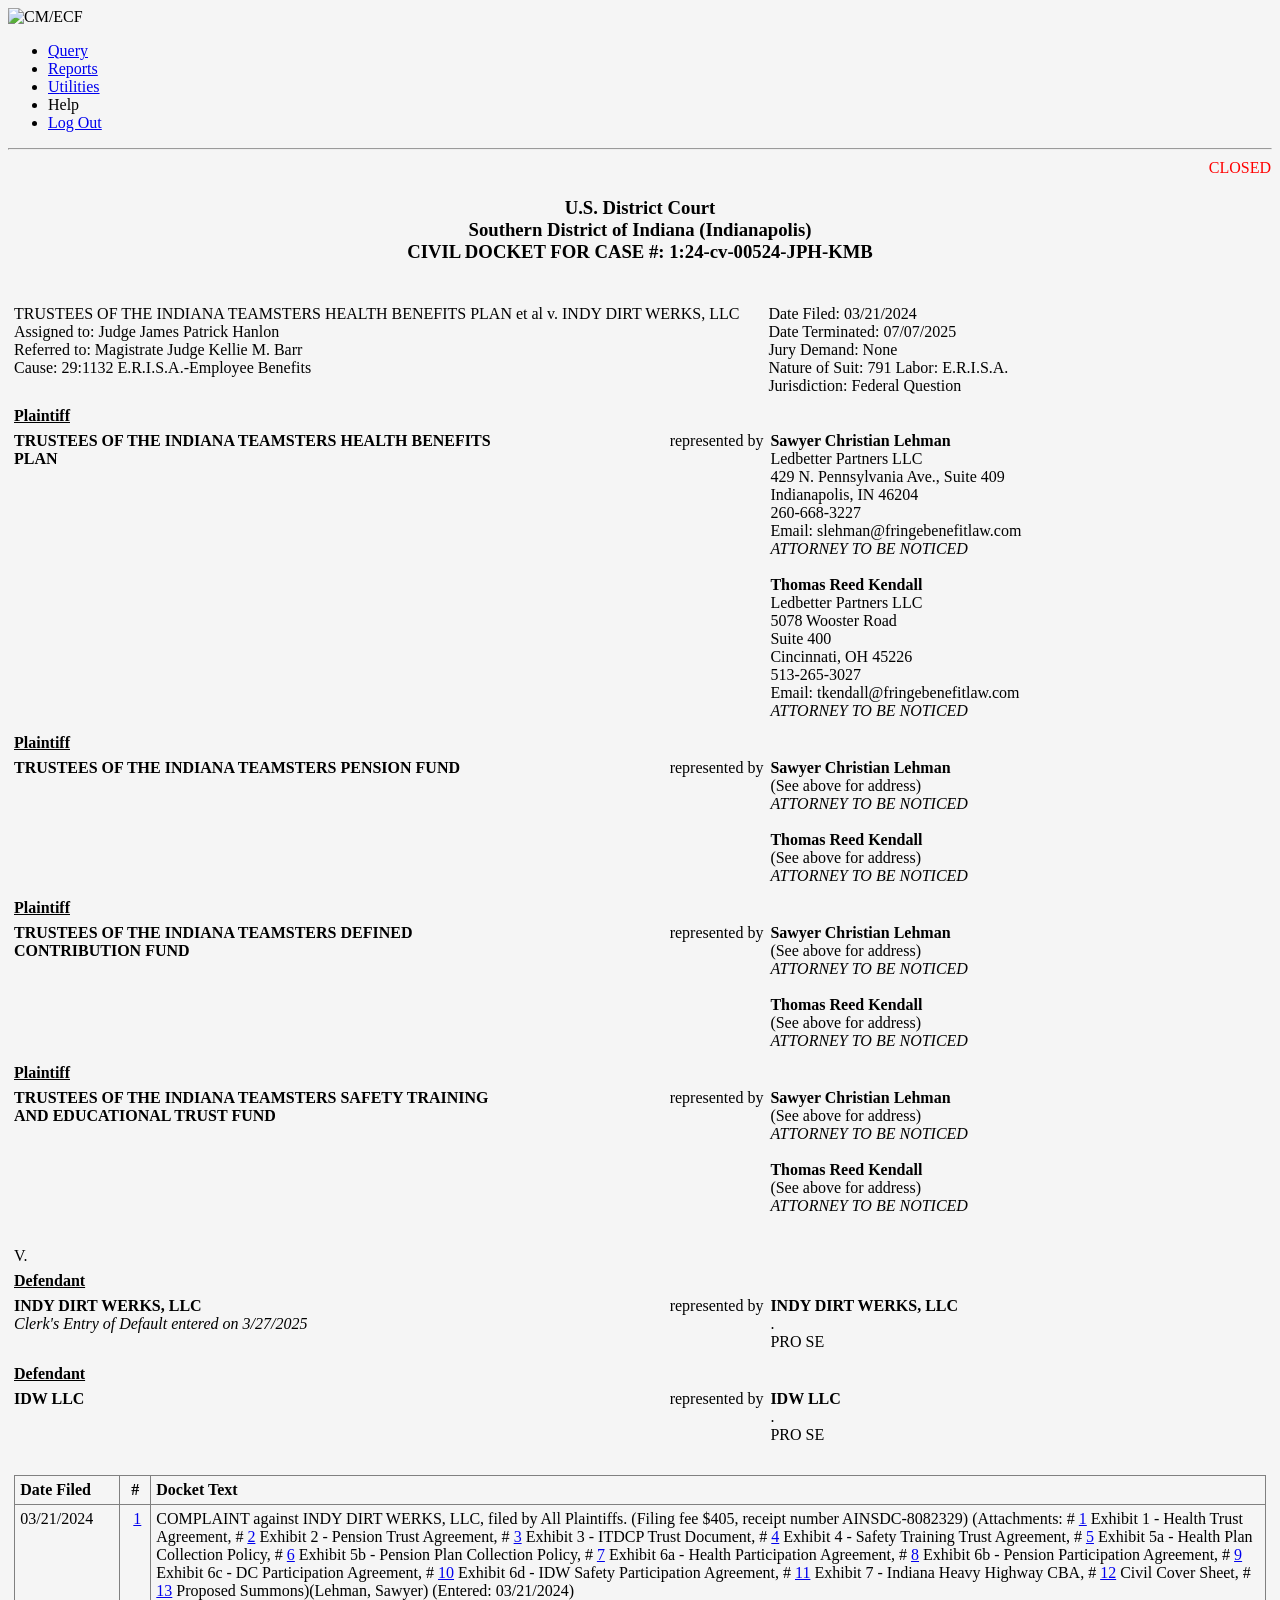
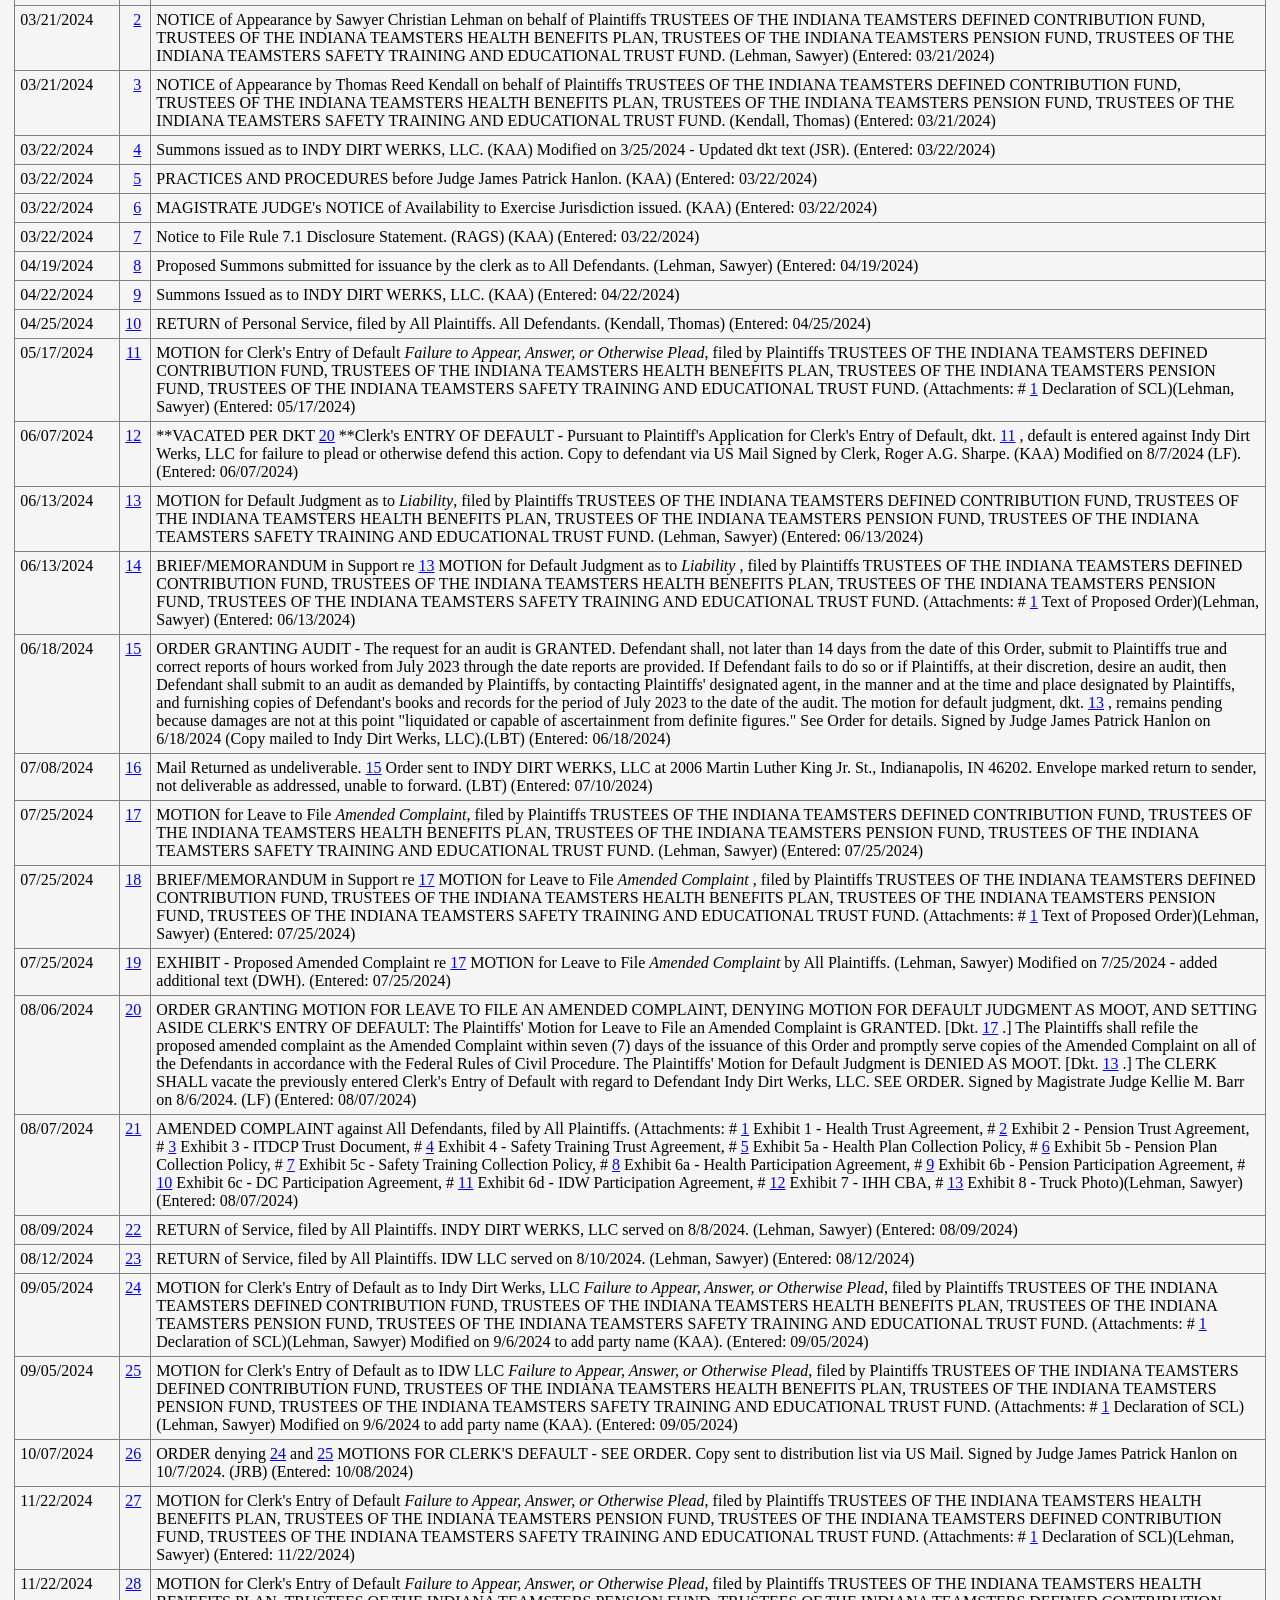
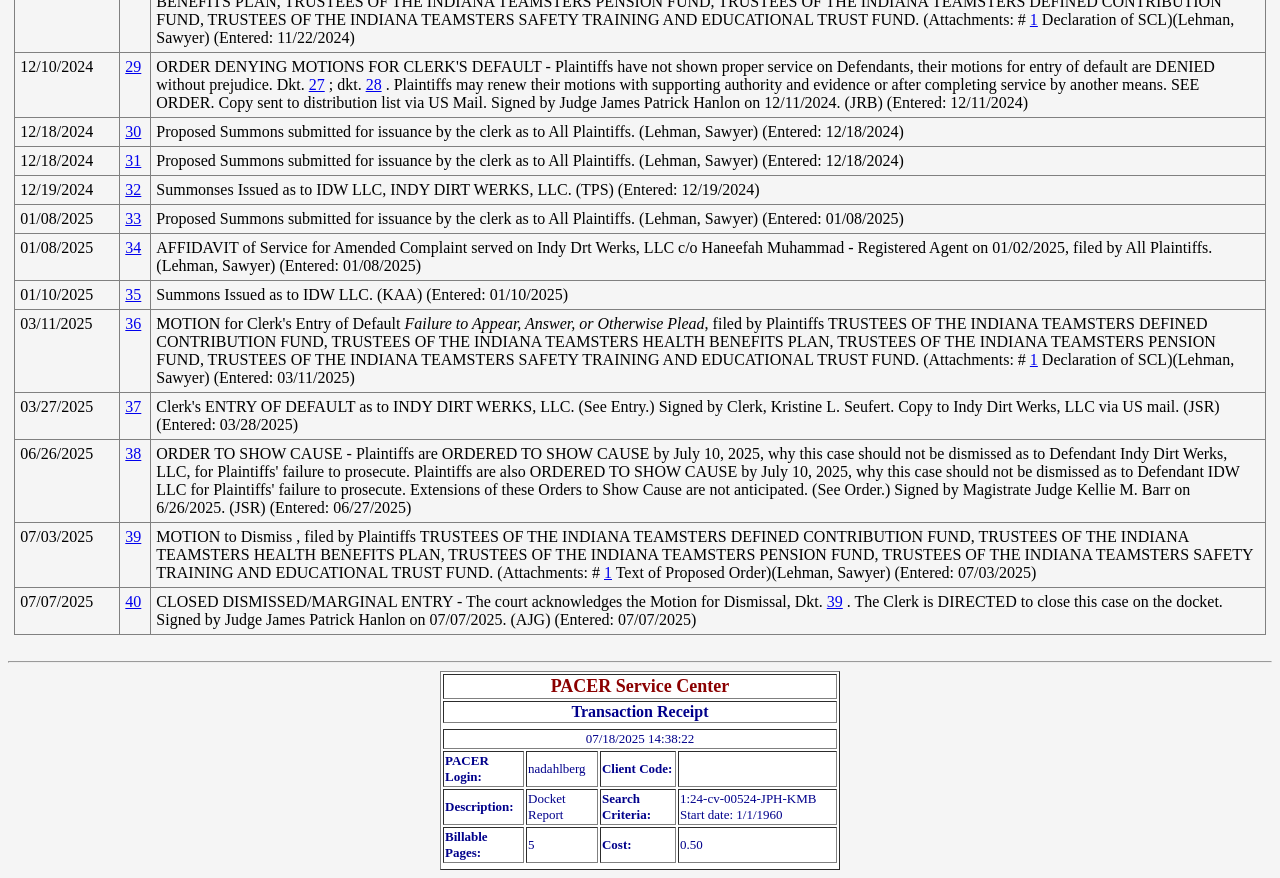
==== tests/fixtures/docketanalyzer/data/dockets/insd__1_24-cv-00524/pacer.0.html @ 1989121d "update pacer tests" ====
<html><head><link rel="shortcut icon"  href="/favicon.ico"/><title>CM/ECF LIVE</title>
<script type="text/javascript">var default_base_path = "/"; </script><script type="text/javascript">if (top!=self) {top.location.replace(location.href);}</script><link rel="stylesheet" type="text/css" href="/css/default.css"><script type="text/javascript" src="/lib/core.js"></script><link rel="stylesheet" type="text/css" href="/css/print.css" media="print"><script type="text/javascript" src="/cgi-bin/menu.pl?id=-1"></script></head><body BGCOLOR=F5F5F5 TEXT=000000 >        <div id="topmenu" class="yuimenubar">
				<div class="bd"><img src="/graphics/logo-cmecf-sm.png" class="cmecfLogo" id="cmecfLogo" alt="CM/ECF" title="" />
				<ul class="first-of-type">
<li class="yuimenubaritem"><a class="yuimenubaritemlabel" href='/cgi-bin/iquery.pl'><u>Q</u>uery</a></li>
<li class="yuimenubaritem"><a class="yuimenubaritemlabel" href='/cgi-bin/DisplayMenu.pl?Reports'>Reports <div class='spritedownarrow'></div></a></li>
<li class="yuimenubaritem"><a class="yuimenubaritemlabel" href='/cgi-bin/DisplayMenu.pl?Utilities'><u>U</u>tilities <div class='spritedownarrow'></div></a></li>
				<li class="yuimenubaritem">
				<a class="yuimenubaritemlabel" onClick="CMECF.MainMenu.showHelpPage(); return false" >Help</a></li>
				
<li class="yuimenubaritem"><a class="yuimenubaritemlabel" href='/cgi-bin/login.pl?logout'>Log Out</a></li></ul><hr class="hrmenuseparator"></div></div></div><script type="text/javascript">if (navigator.appVersion.indexOf("MSIE")==-1){window.setTimeout(CMECF.MainMenu.createMenu, 0);}else{CMECF.util.Event.addListener(window, "load", CMECF.MainMenu.createMenu);}</script>  <div id="cmecfMainContent"><input type="hidden" id="cmecfMainContentScroll" value="0">
				<table border=0 cellspacing=0 width="100%">
					<tr><td align=right><SPAN  style='color:red'>CLOSED</SPAN></td></tr>
				</table>
			<h3 align=center>U.S. District Court<BR>
Southern District of Indiana (Indianapolis)<BR>
CIVIL DOCKET FOR CASE #: 1:24-cv-00524-JPH-KMB</h3>
<TABLE width='100%' border=0 CELLSPACING=5><tr>
<td valign=top width="60%"><br>TRUSTEES OF THE INDIANA TEAMSTERS HEALTH BENEFITS PLAN et al v. INDY DIRT WERKS, LLC<br>
Assigned to: Judge James Patrick Hanlon<br>
Referred to: Magistrate Judge Kellie M. Barr<br>
Cause: 29:1132 E.R.I.S.A.-Employee Benefits</td>
<td valign=top width="40%"><br>Date Filed: 03/21/2024<br>
Date Terminated: 07/07/2025<br>
Jury Demand: None<br>
Nature of Suit: 791 Labor: E.R.I.S.A.<br>
Jurisdiction: Federal Question</td>
</tr></table>
<table width="100%" border=0 cellspacing=5>
				<tr>
					<td><b><u>Plaintiff                               </u></b></td>
				</tr>
			
			<tr>
				<td valign=top width="40%">
					<B>TRUSTEES OF THE INDIANA TEAMSTERS HEALTH BENEFITS PLAN</B>
		</td>
<td valign=top width="20%" align=right>represented&nbsp;by</td><td valign=top width="40%"><B>Sawyer               Christian       Lehman                                            </B>
<BR>Ledbetter Partners LLC                                      
<BR>429 N. Pennsylvania Ave., Suite 409                         
<BR>Indianapolis, IN 46204          
<BR>260-668-3227             
<BR>Email: slehman&#064;fringebenefitlaw.com
<BR><I>ATTORNEY TO BE NOTICED</I><br><br>
<B>Thomas               Reed            Kendall                                           </B>
<BR>Ledbetter Partners LLC                                      
<BR>5078 Wooster Road                                           
<BR>Suite 400                                                   
<BR>Cincinnati, OH 45226          
<BR>513-265-3027             
<BR>Email: tkendall&#064;fringebenefitlaw.com
<BR><I>ATTORNEY TO BE NOTICED</I></td></tr><tr><td></td></tr>

				<tr>
					<td><b><u>Plaintiff                               </u></b></td>
				</tr>
			
			<tr>
				<td valign=top width="40%">
					<B>TRUSTEES OF THE INDIANA TEAMSTERS PENSION FUND</B>
		</td>
<td valign=top width="20%" align=right>represented&nbsp;by</td><td valign=top width="40%"><B>Sawyer               Christian       Lehman                                            </B>
<BR>(See above for address)
<BR><I>ATTORNEY TO BE NOTICED</I><br><br>
<B>Thomas               Reed            Kendall                                           </B>
<BR>(See above for address)
<BR><I>ATTORNEY TO BE NOTICED</I></td></tr><tr><td></td></tr>

				<tr>
					<td><b><u>Plaintiff                               </u></b></td>
				</tr>
			
			<tr>
				<td valign=top width="40%">
					<B>TRUSTEES OF THE INDIANA TEAMSTERS DEFINED CONTRIBUTION FUND</B>
		</td>
<td valign=top width="20%" align=right>represented&nbsp;by</td><td valign=top width="40%"><B>Sawyer               Christian       Lehman                                            </B>
<BR>(See above for address)
<BR><I>ATTORNEY TO BE NOTICED</I><br><br>
<B>Thomas               Reed            Kendall                                           </B>
<BR>(See above for address)
<BR><I>ATTORNEY TO BE NOTICED</I></td></tr><tr><td></td></tr>

				<tr>
					<td><b><u>Plaintiff                               </u></b></td>
				</tr>
			
			<tr>
				<td valign=top width="40%">
					<B>TRUSTEES OF THE INDIANA TEAMSTERS SAFETY TRAINING AND EDUCATIONAL TRUST FUND</B>
		</td>
<td valign=top width="20%" align=right>represented&nbsp;by</td><td valign=top width="40%"><B>Sawyer               Christian       Lehman                                            </B>
<BR>(See above for address)
<BR><I>ATTORNEY TO BE NOTICED</I><br><br>
<B>Thomas               Reed            Kendall                                           </B>
<BR>(See above for address)
<BR><I>ATTORNEY TO BE NOTICED</I></td></tr><tr><td></td></tr>
<tr><td valign=top><br>V.<br></td></tr>

				<tr>
					<td><b><u>Defendant                               </u></b></td>
				</tr>
			
			<tr>
				<td valign=top width="40%">
					<B>INDY DIRT WERKS, LLC</B> <br><I>Clerk&#039;s Entry of Default entered on 3/27/2025</I>
		</td>
<td valign=top width="20%" align=right>represented&nbsp;by</td><td valign=top width="40%"><B>INDY DIRT WERKS, LLC</B>
<BR>.
<BR>PRO SE</td></tr><tr><td></td></tr>

				<tr>
					<td><b><u>Defendant                               </u></b></td>
				</tr>
			
			<tr>
				<td valign=top width="40%">
					<B>IDW LLC</B>
		</td>
<td valign=top width="20%" align=right>represented&nbsp;by</td><td valign=top width="40%"><B>IDW LLC</B>
<BR>.
<BR>PRO SE</td></tr><tr><td></td></tr>
</table>
<br><table align=center width='99%' border=1 rules=all cellpadding=5 cellspacing=0>
<tr><td style='font-weight:bold; width=94; white-space:nowrap'>Date Filed</td>
<th>#</th><td style='font-weight:bold'>Docket Text</td></tr>
<tr><td width='94' valign=top nowrap>03/21/2024</td><td style='white-space:nowrap' valign='top' align='right'><a href="https://ecf.insd.uscourts.gov/doc1/073010365471" onClick="goDLS('/doc1/073010365471','213601','8','','1','1','','','');return(false);">1</a>&nbsp;</td><td valign=top><!--SB-->COMPLAINT <i></i> against INDY DIRT WERKS, LLC, filed by All Plaintiffs. (Filing fee &#036;405, receipt number AINSDC-8082329) (Attachments: # <a href="https://ecf.insd.uscourts.gov/doc1/073110365472" onClick="goDLS('/doc1/073110365472','213601','8','','1','1','','','');return(false);">1</a> Exhibit 1 - Health Trust Agreement, # <a href="https://ecf.insd.uscourts.gov/doc1/073110365473" onClick="goDLS('/doc1/073110365473','213601','8','','1','1','','','');return(false);">2</a> Exhibit 2 - Pension Trust Agreement, # <a href="https://ecf.insd.uscourts.gov/doc1/073110365474" onClick="goDLS('/doc1/073110365474','213601','8','','1','1','','','');return(false);">3</a> Exhibit 3 - ITDCP Trust Document, # <a href="https://ecf.insd.uscourts.gov/doc1/073110365475" onClick="goDLS('/doc1/073110365475','213601','8','','1','1','','','');return(false);">4</a> Exhibit 4 - Safety Training Trust Agreement, # <a href="https://ecf.insd.uscourts.gov/doc1/073110365476" onClick="goDLS('/doc1/073110365476','213601','8','','1','1','','','');return(false);">5</a> Exhibit 5a - Health Plan Collection Policy, # <a href="https://ecf.insd.uscourts.gov/doc1/073110365477" onClick="goDLS('/doc1/073110365477','213601','8','','1','1','','','');return(false);">6</a> Exhibit 5b - Pension Plan Collection Policy, # <a href="https://ecf.insd.uscourts.gov/doc1/073110365478" onClick="goDLS('/doc1/073110365478','213601','8','','1','1','','','');return(false);">7</a> Exhibit 6a - Health Participation Agreement, # <a href="https://ecf.insd.uscourts.gov/doc1/073110365479" onClick="goDLS('/doc1/073110365479','213601','8','','1','1','','','');return(false);">8</a> Exhibit 6b - Pension Participation Agreement, # <a href="https://ecf.insd.uscourts.gov/doc1/073110365480" onClick="goDLS('/doc1/073110365480','213601','8','','1','1','','','');return(false);">9</a> Exhibit 6c - DC Participation Agreement, # <a href="https://ecf.insd.uscourts.gov/doc1/073110365481" onClick="goDLS('/doc1/073110365481','213601','8','','1','1','','','');return(false);">10</a> Exhibit 6d - IDW Safety Participation Agreement, # <a href="https://ecf.insd.uscourts.gov/doc1/073110365482" onClick="goDLS('/doc1/073110365482','213601','8','','1','1','','','');return(false);">11</a> Exhibit 7 - Indiana Heavy Highway CBA, # <a href="https://ecf.insd.uscourts.gov/doc1/073110365483" onClick="goDLS('/doc1/073110365483','213601','8','','1','1','','','');return(false);">12</a> Civil Cover Sheet, # <a href="https://ecf.insd.uscourts.gov/doc1/073110365484" onClick="goDLS('/doc1/073110365484','213601','8','','1','1','','','');return(false);">13</a> Proposed Summons)(Lehman, Sawyer) (Entered: 03/21/2024)</td></tr>
<tr><td width='94' valign=top nowrap>03/21/2024</td><td style='white-space:nowrap' valign='top' align='right'><a href="https://ecf.insd.uscourts.gov/doc1/073110365523" onClick="goDLS('/doc1/073110365523','213601','14','','1','1','','','');return(false);">2</a>&nbsp;</td><td valign=top><!--SB-->NOTICE of Appearance by Sawyer Christian Lehman on behalf of Plaintiffs TRUSTEES OF THE INDIANA TEAMSTERS DEFINED CONTRIBUTION FUND, TRUSTEES OF THE INDIANA TEAMSTERS HEALTH BENEFITS PLAN, TRUSTEES OF THE INDIANA TEAMSTERS PENSION FUND, TRUSTEES OF THE INDIANA TEAMSTERS SAFETY TRAINING AND EDUCATIONAL TRUST FUND. (Lehman, Sawyer) (Entered: 03/21/2024)</td></tr>
<tr><td width='94' valign=top nowrap>03/21/2024</td><td style='white-space:nowrap' valign='top' align='right'><a href="https://ecf.insd.uscourts.gov/doc1/073110365537" onClick="goDLS('/doc1/073110365537','213601','16','','1','1','','','');return(false);">3</a>&nbsp;</td><td valign=top><!--SB-->NOTICE of Appearance by Thomas Reed Kendall on behalf of Plaintiffs TRUSTEES OF THE INDIANA TEAMSTERS DEFINED CONTRIBUTION FUND, TRUSTEES OF THE INDIANA TEAMSTERS HEALTH BENEFITS PLAN, TRUSTEES OF THE INDIANA TEAMSTERS PENSION FUND, TRUSTEES OF THE INDIANA TEAMSTERS SAFETY TRAINING AND EDUCATIONAL TRUST FUND. (Kendall, Thomas) (Entered: 03/21/2024)</td></tr>
<tr><td width='94' valign=top nowrap>03/22/2024</td><td style='white-space:nowrap' valign='top' align='right'><a href="https://ecf.insd.uscourts.gov/doc1/073110366957" onClick="goDLS('/doc1/073110366957','213601','22','','1','1','','','');return(false);">4</a>&nbsp;</td><td valign=top><!--SB-->Summons issued as to INDY DIRT WERKS, LLC. (KAA) Modified on 3/25/2024 - Updated dkt text (JSR). (Entered: 03/22/2024)</td></tr>
<tr><td width='94' valign=top nowrap>03/22/2024</td><td style='white-space:nowrap' valign='top' align='right'><a href="https://ecf.insd.uscourts.gov/doc1/073110366970" onClick="goDLS('/doc1/073110366970','213601','26','','1','1','','','');return(false);">5</a>&nbsp;</td><td valign=top><!--SB--> PRACTICES AND PROCEDURES before Judge James Patrick Hanlon. (KAA) (Entered: 03/22/2024)</td></tr>
<tr><td width='94' valign=top nowrap>03/22/2024</td><td style='white-space:nowrap' valign='top' align='right'><a href="https://ecf.insd.uscourts.gov/doc1/073110366979" onClick="goDLS('/doc1/073110366979','213601','28','','1','1','','','');return(false);">6</a>&nbsp;</td><td valign=top><!--SB-->MAGISTRATE JUDGE&#039;s NOTICE of Availability to Exercise Jurisdiction issued. (KAA) (Entered: 03/22/2024)</td></tr>
<tr><td width='94' valign=top nowrap>03/22/2024</td><td style='white-space:nowrap' valign='top' align='right'><a href="https://ecf.insd.uscourts.gov/doc1/073110366982" onClick="goDLS('/doc1/073110366982','213601','30','','1','1','','','');return(false);">7</a>&nbsp;</td><td valign=top><!--SB-->Notice to File Rule 7.1 Disclosure Statement. (RAGS) (KAA) (Entered: 03/22/2024)</td></tr>
<tr><td width='94' valign=top nowrap>04/19/2024</td><td style='white-space:nowrap' valign='top' align='right'><a href="https://ecf.insd.uscourts.gov/doc1/073110412190" onClick="goDLS('/doc1/073110412190','213601','32','','1','1','','','');return(false);">8</a>&nbsp;</td><td valign=top><!--SB-->Proposed Summons submitted for issuance by the clerk as to All Defendants. (Lehman, Sawyer) (Entered: 04/19/2024)</td></tr>
<tr><td width='94' valign=top nowrap>04/22/2024</td><td style='white-space:nowrap' valign='top' align='right'><a href="https://ecf.insd.uscourts.gov/doc1/073110413777" onClick="goDLS('/doc1/073110413777','213601','34','','1','1','','','');return(false);">9</a>&nbsp;</td><td valign=top><!--SB-->Summons Issued as to INDY DIRT WERKS, LLC. (KAA) (Entered: 04/22/2024)</td></tr>
<tr><td width='94' valign=top nowrap>04/25/2024</td><td style='white-space:nowrap' valign='top' align='right'><a href="https://ecf.insd.uscourts.gov/doc1/073110421371" onClick="goDLS('/doc1/073110421371','213601','36','','1','1','','','');return(false);">10</a>&nbsp;</td><td valign=top><!--SB-->RETURN of Personal Service, filed by All Plaintiffs. All Defendants. (Kendall, Thomas) (Entered: 04/25/2024)</td></tr>
<tr><td width='94' valign=top nowrap>05/17/2024</td><td style='white-space:nowrap' valign='top' align='right'><a href="https://ecf.insd.uscourts.gov/doc1/073010458722" onClick="goDLS('/doc1/073010458722','213601','38','','1','1','','','');return(false);">11</a>&nbsp;</td><td valign=top><!--SB--> MOTION for Clerk's Entry of Default <i>Failure to Appear, Answer, or Otherwise Plead</i>, filed by Plaintiffs TRUSTEES OF THE INDIANA TEAMSTERS DEFINED CONTRIBUTION FUND, TRUSTEES OF THE INDIANA TEAMSTERS HEALTH BENEFITS PLAN, TRUSTEES OF THE INDIANA TEAMSTERS PENSION FUND, TRUSTEES OF THE INDIANA TEAMSTERS SAFETY TRAINING AND EDUCATIONAL TRUST FUND. (Attachments: # <a href="https://ecf.insd.uscourts.gov/doc1/073110458723" onClick="goDLS('/doc1/073110458723','213601','38','','1','1','','','');return(false);">1</a> Declaration of SCL)(Lehman, Sawyer) (Entered: 05/17/2024)</td></tr>
<tr><td width='94' valign=top nowrap>06/07/2024</td><td style='white-space:nowrap' valign='top' align='right'><a href="https://ecf.insd.uscourts.gov/doc1/073110492940" onClick="goDLS('/doc1/073110492940','213601','40','','1','1','','','');return(false);">12</a>&nbsp;</td><td valign=top><!--SB-->**VACATED PER DKT <a href="https://ecf.insd.uscourts.gov/doc1/073110590379" onClick="goDLS('/doc1/073110590379','213601','64','','1','1','','','');return(false);">20</a> **Clerk&#039;s ENTRY OF DEFAULT - Pursuant to Plaintiff&#039;s Application for Clerk&#039;s Entry of Default, dkt. <a href="https://ecf.insd.uscourts.gov/doc1/073010458722" onClick="goDLS('/doc1/073010458722','213601','38','','1','1','','','');return(false);">11</a> , default is entered against Indy Dirt Werks, LLC for failure to plead or otherwise defend this action. Copy to defendant via US Mail Signed by Clerk, Roger A.G. Sharpe. (KAA) Modified on 8/7/2024 (LF). (Entered: 06/07/2024)</td></tr>
<tr><td width='94' valign=top nowrap>06/13/2024</td><td style='white-space:nowrap' valign='top' align='right'><a href="https://ecf.insd.uscourts.gov/doc1/073110502051" onClick="goDLS('/doc1/073110502051','213601','43','','1','1','','','');return(false);">13</a>&nbsp;</td><td valign=top><!--SB--> MOTION for Default Judgment as to <i>Liability</i>, filed by Plaintiffs TRUSTEES OF THE INDIANA TEAMSTERS DEFINED CONTRIBUTION FUND, TRUSTEES OF THE INDIANA TEAMSTERS HEALTH BENEFITS PLAN, TRUSTEES OF THE INDIANA TEAMSTERS PENSION FUND, TRUSTEES OF THE INDIANA TEAMSTERS SAFETY TRAINING AND EDUCATIONAL TRUST FUND. (Lehman, Sawyer) (Entered: 06/13/2024)</td></tr>
<tr><td width='94' valign=top nowrap>06/13/2024</td><td style='white-space:nowrap' valign='top' align='right'><a href="https://ecf.insd.uscourts.gov/doc1/073010502056" onClick="goDLS('/doc1/073010502056','213601','45','','1','1','','','');return(false);">14</a>&nbsp;</td><td valign=top><!--SB-->BRIEF/MEMORANDUM in Support re <a href="https://ecf.insd.uscourts.gov/doc1/073110502051" onClick="goDLS('/doc1/073110502051','213601','43','','1','1','','','');return(false);">13</a> MOTION for Default Judgment as to <i>Liability</i> <i></i>, filed by Plaintiffs TRUSTEES OF THE INDIANA TEAMSTERS DEFINED CONTRIBUTION FUND, TRUSTEES OF THE INDIANA TEAMSTERS HEALTH BENEFITS PLAN, TRUSTEES OF THE INDIANA TEAMSTERS PENSION FUND, TRUSTEES OF THE INDIANA TEAMSTERS SAFETY TRAINING AND EDUCATIONAL TRUST FUND. (Attachments: # <a href="https://ecf.insd.uscourts.gov/doc1/073110502057" onClick="goDLS('/doc1/073110502057','213601','45','','1','1','','','');return(false);">1</a> Text of Proposed Order)(Lehman, Sawyer) (Entered: 06/13/2024)</td></tr>
<tr><td width='94' valign=top nowrap>06/18/2024</td><td style='white-space:nowrap' valign='top' align='right'><a href="https://ecf.insd.uscourts.gov/doc1/073110509800" onClick="goDLS('/doc1/073110509800','213601','48','','1','1','','','');return(false);">15</a>&nbsp;</td><td valign=top><!--SB-->ORDER GRANTING AUDIT - The request for an audit is GRANTED. Defendant shall, not later than 14 days from the date of this Order, submit to Plaintiffs true and correct reports of hours worked from July 2023 through the date reports are provided. If Defendant fails to do so or if Plaintiffs, at their discretion, desire an audit, then Defendant shall submit to an audit as demanded by Plaintiffs, by contacting Plaintiffs&#039; designated agent, in the manner and at the time and place designated by Plaintiffs, and furnishing copies of Defendant&#039;s books and records for the period of July 2023 to the date of the audit. The motion for default judgment, dkt. <a href="https://ecf.insd.uscourts.gov/doc1/073110502051" onClick="goDLS('/doc1/073110502051','213601','43','','1','1','','','');return(false);">13</a> , remains pending because damages are not at this point &quot;liquidated or capable of ascertainment from definite figures.&quot; See Order for details. Signed by Judge James Patrick Hanlon on 6/18/2024 (Copy mailed to Indy Dirt Werks, LLC).(LBT) (Entered: 06/18/2024)</td></tr>
<tr><td width='94' valign=top nowrap>07/08/2024</td><td style='white-space:nowrap' valign='top' align='right'><a href="https://ecf.insd.uscourts.gov/doc1/073110543594" onClick="goDLS('/doc1/073110543594','213601','50','','1','1','','','');return(false);">16</a>&nbsp;</td><td valign=top><!--SB-->Mail Returned as undeliverable. <a href="https://ecf.insd.uscourts.gov/doc1/073110509800" onClick="goDLS('/doc1/073110509800','213601','48','','1','1','','','');return(false);">15</a> Order sent to INDY DIRT WERKS, LLC at 2006 Martin Luther King Jr. St., Indianapolis, IN 46202. Envelope marked return to sender, not deliverable as addressed, unable to forward. (LBT) (Entered: 07/10/2024)</td></tr>
<tr><td width='94' valign=top nowrap>07/25/2024</td><td style='white-space:nowrap' valign='top' align='right'><a href="https://ecf.insd.uscourts.gov/doc1/073110571388" onClick="goDLS('/doc1/073110571388','213601','53','','1','1','','','');return(false);">17</a>&nbsp;</td><td valign=top><!--SB--> MOTION for Leave to File <i>Amended Complaint</i>, filed by Plaintiffs TRUSTEES OF THE INDIANA TEAMSTERS DEFINED CONTRIBUTION FUND, TRUSTEES OF THE INDIANA TEAMSTERS HEALTH BENEFITS PLAN, TRUSTEES OF THE INDIANA TEAMSTERS PENSION FUND, TRUSTEES OF THE INDIANA TEAMSTERS SAFETY TRAINING AND EDUCATIONAL TRUST FUND. (Lehman, Sawyer) (Entered: 07/25/2024)</td></tr>
<tr><td width='94' valign=top nowrap>07/25/2024</td><td style='white-space:nowrap' valign='top' align='right'><a href="https://ecf.insd.uscourts.gov/doc1/073010571399" onClick="goDLS('/doc1/073010571399','213601','55','','1','1','','','');return(false);">18</a>&nbsp;</td><td valign=top><!--SB-->BRIEF/MEMORANDUM in Support re <a href="https://ecf.insd.uscourts.gov/doc1/073110571388" onClick="goDLS('/doc1/073110571388','213601','53','','1','1','','','');return(false);">17</a> MOTION for Leave to File <i>Amended Complaint</i> <i></i>, filed by Plaintiffs TRUSTEES OF THE INDIANA TEAMSTERS DEFINED CONTRIBUTION FUND, TRUSTEES OF THE INDIANA TEAMSTERS HEALTH BENEFITS PLAN, TRUSTEES OF THE INDIANA TEAMSTERS PENSION FUND, TRUSTEES OF THE INDIANA TEAMSTERS SAFETY TRAINING AND EDUCATIONAL TRUST FUND. (Attachments: # <a href="https://ecf.insd.uscourts.gov/doc1/073110571400" onClick="goDLS('/doc1/073110571400','213601','55','','1','1','','','');return(false);">1</a> Text of Proposed Order)(Lehman, Sawyer) (Entered: 07/25/2024)</td></tr>
<tr><td width='94' valign=top nowrap>07/25/2024</td><td style='white-space:nowrap' valign='top' align='right'><a href="https://ecf.insd.uscourts.gov/doc1/073110571518" onClick="goDLS('/doc1/073110571518','213601','58','','1','1','','','');return(false);">19</a>&nbsp;</td><td valign=top><!--SB-->EXHIBIT - Proposed Amended Complaint re <a href="https://ecf.insd.uscourts.gov/doc1/073110571388" onClick="goDLS('/doc1/073110571388','213601','53','','1','1','','','');return(false);">17</a> MOTION for Leave to File <i>Amended Complaint</i> <i></i> by All Plaintiffs. (Lehman, Sawyer) Modified on 7/25/2024 - added additional text (DWH). (Entered: 07/25/2024)</td></tr>
<tr><td width='94' valign=top nowrap>08/06/2024</td><td style='white-space:nowrap' valign='top' align='right'><a href="https://ecf.insd.uscourts.gov/doc1/073110590379" onClick="goDLS('/doc1/073110590379','213601','64','','1','1','','','');return(false);">20</a>&nbsp;</td><td valign=top><!--SB-->ORDER GRANTING MOTION FOR LEAVE TO FILE AN AMENDED COMPLAINT, DENYING MOTION FOR DEFAULT JUDGMENT AS MOOT, AND SETTING ASIDE CLERK&#039;S ENTRY OF DEFAULT: The Plaintiffs&#039; Motion for Leave to File an Amended Complaint is GRANTED. [Dkt. <a href="https://ecf.insd.uscourts.gov/doc1/073110571388" onClick="goDLS('/doc1/073110571388','213601','53','','1','1','','','');return(false);">17</a> .] The Plaintiffs shall refile the proposed amended complaint as the Amended Complaint within seven (7) days of the issuance of this Order and promptly serve copies of the Amended Complaint on all of the Defendants in accordance with the Federal Rules of Civil Procedure. The Plaintiffs&#039; Motion for Default Judgment is DENIED AS MOOT. [Dkt. <a href="https://ecf.insd.uscourts.gov/doc1/073110502051" onClick="goDLS('/doc1/073110502051','213601','43','','1','1','','','');return(false);">13</a> .] The CLERK SHALL vacate the previously entered Clerk&#039;s Entry of Default with regard to Defendant Indy Dirt Werks, LLC. SEE ORDER. Signed by Magistrate Judge Kellie M. Barr on 8/6/2024. (LF) (Entered: 08/07/2024)</td></tr>
<tr><td width='94' valign=top nowrap>08/07/2024</td><td style='white-space:nowrap' valign='top' align='right'><a href="https://ecf.insd.uscourts.gov/doc1/073010590923" onClick="goDLS('/doc1/073010590923','213601','67','','1','1','','','');return(false);">21</a>&nbsp;</td><td valign=top><!--SB-->AMENDED COMPLAINT <i></i> against All Defendants, filed by All Plaintiffs. (Attachments: # <a href="https://ecf.insd.uscourts.gov/doc1/073110590924" onClick="goDLS('/doc1/073110590924','213601','67','','1','1','','','');return(false);">1</a> Exhibit 1 - Health Trust Agreement, # <a href="https://ecf.insd.uscourts.gov/doc1/073110590925" onClick="goDLS('/doc1/073110590925','213601','67','','1','1','','','');return(false);">2</a> Exhibit 2 - Pension Trust Agreement, # <a href="https://ecf.insd.uscourts.gov/doc1/073110590926" onClick="goDLS('/doc1/073110590926','213601','67','','1','1','','','');return(false);">3</a> Exhibit 3 - ITDCP Trust Document, # <a href="https://ecf.insd.uscourts.gov/doc1/073110590927" onClick="goDLS('/doc1/073110590927','213601','67','','1','1','','','');return(false);">4</a> Exhibit 4 - Safety Training Trust Agreement, # <a href="https://ecf.insd.uscourts.gov/doc1/073110590928" onClick="goDLS('/doc1/073110590928','213601','67','','1','1','','','');return(false);">5</a> Exhibit 5a - Health Plan Collection Policy, # <a href="https://ecf.insd.uscourts.gov/doc1/073110590929" onClick="goDLS('/doc1/073110590929','213601','67','','1','1','','','');return(false);">6</a> Exhibit 5b - Pension Plan Collection Policy, # <a href="https://ecf.insd.uscourts.gov/doc1/073110590930" onClick="goDLS('/doc1/073110590930','213601','67','','1','1','','','');return(false);">7</a> Exhibit 5c - Safety Training Collection Policy, # <a href="https://ecf.insd.uscourts.gov/doc1/073110590931" onClick="goDLS('/doc1/073110590931','213601','67','','1','1','','','');return(false);">8</a> Exhibit 6a - Health Participation Agreement, # <a href="https://ecf.insd.uscourts.gov/doc1/073110590932" onClick="goDLS('/doc1/073110590932','213601','67','','1','1','','','');return(false);">9</a> Exhibit 6b - Pension Participation Agreement, # <a href="https://ecf.insd.uscourts.gov/doc1/073110590933" onClick="goDLS('/doc1/073110590933','213601','67','','1','1','','','');return(false);">10</a> Exhibit 6c - DC Participation Agreement, # <a href="https://ecf.insd.uscourts.gov/doc1/073110590934" onClick="goDLS('/doc1/073110590934','213601','67','','1','1','','','');return(false);">11</a> Exhibit 6d - IDW Participation Agreement, # <a href="https://ecf.insd.uscourts.gov/doc1/073110590935" onClick="goDLS('/doc1/073110590935','213601','67','','1','1','','','');return(false);">12</a> Exhibit 7 - IHH CBA, # <a href="https://ecf.insd.uscourts.gov/doc1/073110590936" onClick="goDLS('/doc1/073110590936','213601','67','','1','1','','','');return(false);">13</a> Exhibit 8 - Truck Photo)(Lehman, Sawyer) (Entered: 08/07/2024)</td></tr>
<tr><td width='94' valign=top nowrap>08/09/2024</td><td style='white-space:nowrap' valign='top' align='right'><a href="https://ecf.insd.uscourts.gov/doc1/073110595279" onClick="goDLS('/doc1/073110595279','213601','69','','1','1','','','');return(false);">22</a>&nbsp;</td><td valign=top><!--SB-->RETURN of Service, filed by All Plaintiffs. INDY DIRT WERKS, LLC served on 8/8/2024. (Lehman, Sawyer) (Entered: 08/09/2024)</td></tr>
<tr><td width='94' valign=top nowrap>08/12/2024</td><td style='white-space:nowrap' valign='top' align='right'><a href="https://ecf.insd.uscourts.gov/doc1/073110597603" onClick="goDLS('/doc1/073110597603','213601','72','','1','1','','','');return(false);">23</a>&nbsp;</td><td valign=top><!--SB-->RETURN of Service, filed by All Plaintiffs. IDW LLC served on 8/10/2024. (Lehman, Sawyer) (Entered: 08/12/2024)</td></tr>
<tr><td width='94' valign=top nowrap>09/05/2024</td><td style='white-space:nowrap' valign='top' align='right'><a href="https://ecf.insd.uscourts.gov/doc1/073010636283" onClick="goDLS('/doc1/073010636283','213601','74','','1','1','','','');return(false);">24</a>&nbsp;</td><td valign=top><!--SB--> MOTION for Clerk&#039;s Entry of Default as to Indy Dirt Werks, LLC <i>Failure to Appear, Answer, or Otherwise Plead</i>, filed by Plaintiffs TRUSTEES OF THE INDIANA TEAMSTERS DEFINED CONTRIBUTION FUND, TRUSTEES OF THE INDIANA TEAMSTERS HEALTH BENEFITS PLAN, TRUSTEES OF THE INDIANA TEAMSTERS PENSION FUND, TRUSTEES OF THE INDIANA TEAMSTERS SAFETY TRAINING AND EDUCATIONAL TRUST FUND. (Attachments: # <a href="https://ecf.insd.uscourts.gov/doc1/073110636284" onClick="goDLS('/doc1/073110636284','213601','74','','1','1','','','');return(false);">1</a> Declaration of SCL)(Lehman, Sawyer) Modified on 9/6/2024 to add party name (KAA). (Entered: 09/05/2024)</td></tr>
<tr><td width='94' valign=top nowrap>09/05/2024</td><td style='white-space:nowrap' valign='top' align='right'><a href="https://ecf.insd.uscourts.gov/doc1/073010636290" onClick="goDLS('/doc1/073010636290','213601','76','','1','1','','','');return(false);">25</a>&nbsp;</td><td valign=top><!--SB--> MOTION for Clerk&#039;s Entry of Default as to IDW LLC <i>Failure to Appear, Answer, or Otherwise Plead</i>, filed by Plaintiffs TRUSTEES OF THE INDIANA TEAMSTERS DEFINED CONTRIBUTION FUND, TRUSTEES OF THE INDIANA TEAMSTERS HEALTH BENEFITS PLAN, TRUSTEES OF THE INDIANA TEAMSTERS PENSION FUND, TRUSTEES OF THE INDIANA TEAMSTERS SAFETY TRAINING AND EDUCATIONAL TRUST FUND. (Attachments: # <a href="https://ecf.insd.uscourts.gov/doc1/073110636291" onClick="goDLS('/doc1/073110636291','213601','76','','1','1','','','');return(false);">1</a> Declaration of SCL)(Lehman, Sawyer) Modified on 9/6/2024 to add party name (KAA). (Entered: 09/05/2024)</td></tr>
<tr><td width='94' valign=top nowrap>10/07/2024</td><td style='white-space:nowrap' valign='top' align='right'><a href="https://ecf.insd.uscourts.gov/doc1/073110689380" onClick="goDLS('/doc1/073110689380','213601','78','','1','1','','','');return(false);">26</a>&nbsp;</td><td valign=top><!--SB-->ORDER denying <a href="https://ecf.insd.uscourts.gov/doc1/073010636283" onClick="goDLS('/doc1/073010636283','213601','74','','1','1','','','');return(false);">24</a> and <a href="https://ecf.insd.uscourts.gov/doc1/073010636290" onClick="goDLS('/doc1/073010636290','213601','76','','1','1','','','');return(false);">25</a> MOTIONS FOR CLERK&#039;S DEFAULT - SEE ORDER. Copy sent to distribution list via US Mail. Signed by Judge James Patrick Hanlon on 10/7/2024. (JRB) (Entered: 10/08/2024)</td></tr>
<tr><td width='94' valign=top nowrap>11/22/2024</td><td style='white-space:nowrap' valign='top' align='right'><a href="https://ecf.insd.uscourts.gov/doc1/073010764193" onClick="goDLS('/doc1/073010764193','213601','81','','1','1','','','');return(false);">27</a>&nbsp;</td><td valign=top><!--SB--> MOTION for Clerk's Entry of Default <i>Failure to Appear, Answer, or Otherwise Plead</i>, filed by Plaintiffs TRUSTEES OF THE INDIANA TEAMSTERS HEALTH BENEFITS PLAN, TRUSTEES OF THE INDIANA TEAMSTERS PENSION FUND, TRUSTEES OF THE INDIANA TEAMSTERS DEFINED CONTRIBUTION FUND, TRUSTEES OF THE INDIANA TEAMSTERS SAFETY TRAINING AND EDUCATIONAL TRUST FUND. (Attachments: # <a href="https://ecf.insd.uscourts.gov/doc1/073110764194" onClick="goDLS('/doc1/073110764194','213601','81','','1','1','','','');return(false);">1</a> Declaration of SCL)(Lehman, Sawyer) (Entered: 11/22/2024)</td></tr>
<tr><td width='94' valign=top nowrap>11/22/2024</td><td style='white-space:nowrap' valign='top' align='right'><a href="https://ecf.insd.uscourts.gov/doc1/073010764197" onClick="goDLS('/doc1/073010764197','213601','83','','1','1','','','');return(false);">28</a>&nbsp;</td><td valign=top><!--SB--> MOTION for Clerk's Entry of Default <i>Failure to Appear, Answer, or Otherwise Plead</i>, filed by Plaintiffs TRUSTEES OF THE INDIANA TEAMSTERS HEALTH BENEFITS PLAN, TRUSTEES OF THE INDIANA TEAMSTERS PENSION FUND, TRUSTEES OF THE INDIANA TEAMSTERS DEFINED CONTRIBUTION FUND, TRUSTEES OF THE INDIANA TEAMSTERS SAFETY TRAINING AND EDUCATIONAL TRUST FUND. (Attachments: # <a href="https://ecf.insd.uscourts.gov/doc1/073110764198" onClick="goDLS('/doc1/073110764198','213601','83','','1','1','','','');return(false);">1</a> Declaration of SCL)(Lehman, Sawyer) (Entered: 11/22/2024)</td></tr>
<tr><td width='94' valign=top nowrap>12/10/2024</td><td style='white-space:nowrap' valign='top' align='right'><a href="https://ecf.insd.uscourts.gov/doc1/073110791059" onClick="goDLS('/doc1/073110791059','213601','85','','1','1','','','');return(false);">29</a>&nbsp;</td><td valign=top><!--SB-->ORDER DENYING MOTIONS FOR CLERK&#039;S DEFAULT - Plaintiffs have not shown proper service on Defendants, their motions for entry of default are DENIED without prejudice. Dkt. <a href="https://ecf.insd.uscourts.gov/doc1/073010764193" onClick="goDLS('/doc1/073010764193','213601','81','','1','1','','','');return(false);">27</a> ; dkt. <a href="https://ecf.insd.uscourts.gov/doc1/073010764197" onClick="goDLS('/doc1/073010764197','213601','83','','1','1','','','');return(false);">28</a> . Plaintiffs may renew their motions with supporting authority and evidence or after completing service by another means. SEE ORDER. Copy sent to distribution list via US Mail. Signed by Judge James Patrick Hanlon on 12/11/2024. (JRB) (Entered: 12/11/2024)</td></tr>
<tr><td width='94' valign=top nowrap>12/18/2024</td><td style='white-space:nowrap' valign='top' align='right'><a href="https://ecf.insd.uscourts.gov/doc1/073110805078" onClick="goDLS('/doc1/073110805078','213601','88','','1','1','','','');return(false);">30</a>&nbsp;</td><td valign=top><!--SB-->Proposed Summons submitted for issuance by the clerk as to All Plaintiffs. (Lehman, Sawyer) (Entered: 12/18/2024)</td></tr>
<tr><td width='94' valign=top nowrap>12/18/2024</td><td style='white-space:nowrap' valign='top' align='right'><a href="https://ecf.insd.uscourts.gov/doc1/073110805081" onClick="goDLS('/doc1/073110805081','213601','90','','1','1','','','');return(false);">31</a>&nbsp;</td><td valign=top><!--SB-->Proposed Summons submitted for issuance by the clerk as to All Plaintiffs. (Lehman, Sawyer) (Entered: 12/18/2024)</td></tr>
<tr><td width='94' valign=top nowrap>12/19/2024</td><td style='white-space:nowrap' valign='top' align='right'><a href="https://ecf.insd.uscourts.gov/doc1/073110806490" onClick="goDLS('/doc1/073110806490','213601','92','','1','1','','','');return(false);">32</a>&nbsp;</td><td valign=top><!--SB-->Summonses Issued as to IDW LLC, INDY DIRT WERKS, LLC. (TPS) (Entered: 12/19/2024)</td></tr>
<tr><td width='94' valign=top nowrap>01/08/2025</td><td style='white-space:nowrap' valign='top' align='right'><a href="https://ecf.insd.uscourts.gov/doc1/073110830691" onClick="goDLS('/doc1/073110830691','213601','94','','1','1','','','');return(false);">33</a>&nbsp;</td><td valign=top><!--SB-->Proposed Summons submitted for issuance by the clerk as to All Plaintiffs. (Lehman, Sawyer) (Entered: 01/08/2025)</td></tr>
<tr><td width='94' valign=top nowrap>01/08/2025</td><td style='white-space:nowrap' valign='top' align='right'><a href="https://ecf.insd.uscourts.gov/doc1/073110830881" onClick="goDLS('/doc1/073110830881','213601','96','','1','1','','','');return(false);">34</a>&nbsp;</td><td valign=top><!--SB-->AFFIDAVIT of Service for Amended Complaint <i></i> served on Indy Drt Werks, LLC c/o Haneefah Muhammad - Registered Agent on 01/02/2025, filed by All Plaintiffs. (Lehman, Sawyer) (Entered: 01/08/2025)</td></tr>
<tr><td width='94' valign=top nowrap>01/10/2025</td><td style='white-space:nowrap' valign='top' align='right'><a href="https://ecf.insd.uscourts.gov/doc1/073110832510" onClick="goDLS('/doc1/073110832510','213601','98','','1','1','','','');return(false);">35</a>&nbsp;</td><td valign=top><!--SB-->Summons Issued as to IDW LLC. (KAA) (Entered: 01/10/2025)</td></tr>
<tr><td width='94' valign=top nowrap>03/11/2025</td><td style='white-space:nowrap' valign='top' align='right'><a href="https://ecf.insd.uscourts.gov/doc1/073010935158" onClick="goDLS('/doc1/073010935158','213601','100','','1','1','','','');return(false);">36</a>&nbsp;</td><td valign=top><!--SB--> MOTION for Clerk's Entry of Default <i>Failure to Appear, Answer, or Otherwise Plead</i>, filed by Plaintiffs TRUSTEES OF THE INDIANA TEAMSTERS DEFINED CONTRIBUTION FUND, TRUSTEES OF THE INDIANA TEAMSTERS HEALTH BENEFITS PLAN, TRUSTEES OF THE INDIANA TEAMSTERS PENSION FUND, TRUSTEES OF THE INDIANA TEAMSTERS SAFETY TRAINING AND EDUCATIONAL TRUST FUND. (Attachments: # <a href="https://ecf.insd.uscourts.gov/doc1/073110935159" onClick="goDLS('/doc1/073110935159','213601','100','','1','1','','','');return(false);">1</a> Declaration of SCL)(Lehman, Sawyer) (Entered: 03/11/2025)</td></tr>
<tr><td width='94' valign=top nowrap>03/27/2025</td><td style='white-space:nowrap' valign='top' align='right'><a href="https://ecf.insd.uscourts.gov/doc1/073110968214" onClick="goDLS('/doc1/073110968214','213601','102','','1','1','','','');return(false);">37</a>&nbsp;</td><td valign=top><!--SB-->Clerk&#039;s ENTRY OF DEFAULT as to INDY DIRT WERKS, LLC. (See Entry.) Signed by Clerk, Kristine L. Seufert. Copy to Indy Dirt Werks, LLC via US mail. (JSR) (Entered: 03/28/2025)</td></tr>
<tr><td width='94' valign=top nowrap>06/26/2025</td><td style='white-space:nowrap' valign='top' align='right'><a href="https://ecf.insd.uscourts.gov/doc1/073111131429" onClick="goDLS('/doc1/073111131429','213601','104','','1','1','','','');return(false);">38</a>&nbsp;</td><td valign=top><!--SB-->ORDER TO SHOW CAUSE - Plaintiffs are ORDERED TO SHOW CAUSE by July 10, 2025, why this case should not be dismissed as to Defendant Indy Dirt Werks, LLC, for Plaintiffs&#039; failure to prosecute. Plaintiffs are also ORDERED TO SHOW CAUSE by July 10, 2025, why this case should not be dismissed as to Defendant IDW LLC for Plaintiffs&#039; failure to prosecute. Extensions of these Orders to Show Cause are not anticipated. (See Order.) Signed by Magistrate Judge Kellie M. Barr on 6/26/2025. (JSR) (Entered: 06/27/2025)</td></tr>
<tr><td width='94' valign=top nowrap>07/03/2025</td><td style='white-space:nowrap' valign='top' align='right'><a href="https://ecf.insd.uscourts.gov/doc1/073011141722" onClick="goDLS('/doc1/073011141722','213601','106','','1','1','','','');return(false);">39</a>&nbsp;</td><td valign=top><!--SB--> MOTION to Dismiss <i></i>, filed by Plaintiffs TRUSTEES OF THE INDIANA TEAMSTERS DEFINED CONTRIBUTION FUND, TRUSTEES OF THE INDIANA TEAMSTERS HEALTH BENEFITS PLAN, TRUSTEES OF THE INDIANA TEAMSTERS PENSION FUND, TRUSTEES OF THE INDIANA TEAMSTERS SAFETY TRAINING AND EDUCATIONAL TRUST FUND. (Attachments: # <a href="https://ecf.insd.uscourts.gov/doc1/073111141723" onClick="goDLS('/doc1/073111141723','213601','106','','1','1','','','');return(false);">1</a> Text of Proposed Order)(Lehman, Sawyer) (Entered: 07/03/2025)</td></tr>
<tr><td width='94' valign=top nowrap>07/07/2025</td><td style='white-space:nowrap' valign='top' align='right'><a href="https://ecf.insd.uscourts.gov/doc1/073111145346" onClick="goDLS('/doc1/073111145346','213601','108','','1','1','','','');return(false);">40</a>&nbsp;</td><td valign=top><!--SB-->CLOSED DISMISSED/MARGINAL ENTRY - The court acknowledges the Motion for Dismissal, Dkt. <a href="https://ecf.insd.uscourts.gov/doc1/073011141722" onClick="goDLS('/doc1/073011141722','213601','106','','1','1','','','');return(false);">39</a> . The Clerk is DIRECTED to close this case on the docket. Signed by Judge James Patrick Hanlon on 07/07/2025. (AJG) (Entered: 07/07/2025)</td></tr>
</table><br>
<HR><CENTER><TABLE BORDER=1 BGCOLOR=white width="400"><TR><TH COLSPAN=4><FONT SIZE=+1 COLOR=DARKRED>PACER Service Center </FONT></TH></TR><TR><TH COLSPAN=4><FONT COLOR=DARKBLUE>Transaction Receipt </FONT></TH></TR><TR></TR><TR></TR><TR><TD COLSPAN=4 ALIGN=CENTER><FONT SIZE=-1 COLOR=DARKBLUE>07/18/2025 14:38:22</FONT></TD></TR><TR><TH ALIGN=LEFT><FONT SIZE=-1 COLOR=DARKBLUE> PACER Login: </FONT></TH><TD ALIGN=LEFT><FONT SIZE=-1 COLOR=DARKBLUE> nadahlberg </FONT></TH></TD><TH ALIGN=LEFT><FONT SIZE=-1 COLOR=DARKBLUE> Client Code: </FONT></TH><TD ALIGN=LEFT><FONT SIZE=-1 COLOR=DARKBLUE>  </FONT></TD></TR><TR><TH ALIGN=LEFT><FONT SIZE=-1 COLOR=DARKBLUE> Description: </FONT></TH><TD ALIGN=LEFT><FONT SIZE=-1 COLOR=DARKBLUE> Docket Report </FONT></TD><TH ALIGN=LEFT><FONT SIZE=-1 COLOR=DARKBLUE> Search Criteria: </FONT></TH><TD ALIGN=LEFT><FONT SIZE=-1 COLOR=DARKBLUE> 1:24-cv-00524-JPH-KMB Start date: 1/1/1960    </FONT></TD></TR><TR><TH ALIGN=LEFT><FONT SIZE=-1 COLOR=DARKBLUE> Billable Pages: </FONT></TH><TD ALIGN=LEFT><FONT SIZE=-1 COLOR=DARKBLUE> 5 </FONT></TD><TH ALIGN=LEFT><FONT SIZE=-1 COLOR=DARKBLUE> Cost: </FONT></TH><TD ALIGN=LEFT><FONT SIZE=-1 COLOR=DARKBLUE> 0.50 </FONT></TD></TR><TR></TR><TR></TR></TABLE></CENTER></HR></div></body></html>
<!--PACER CASE ID: 213601-->
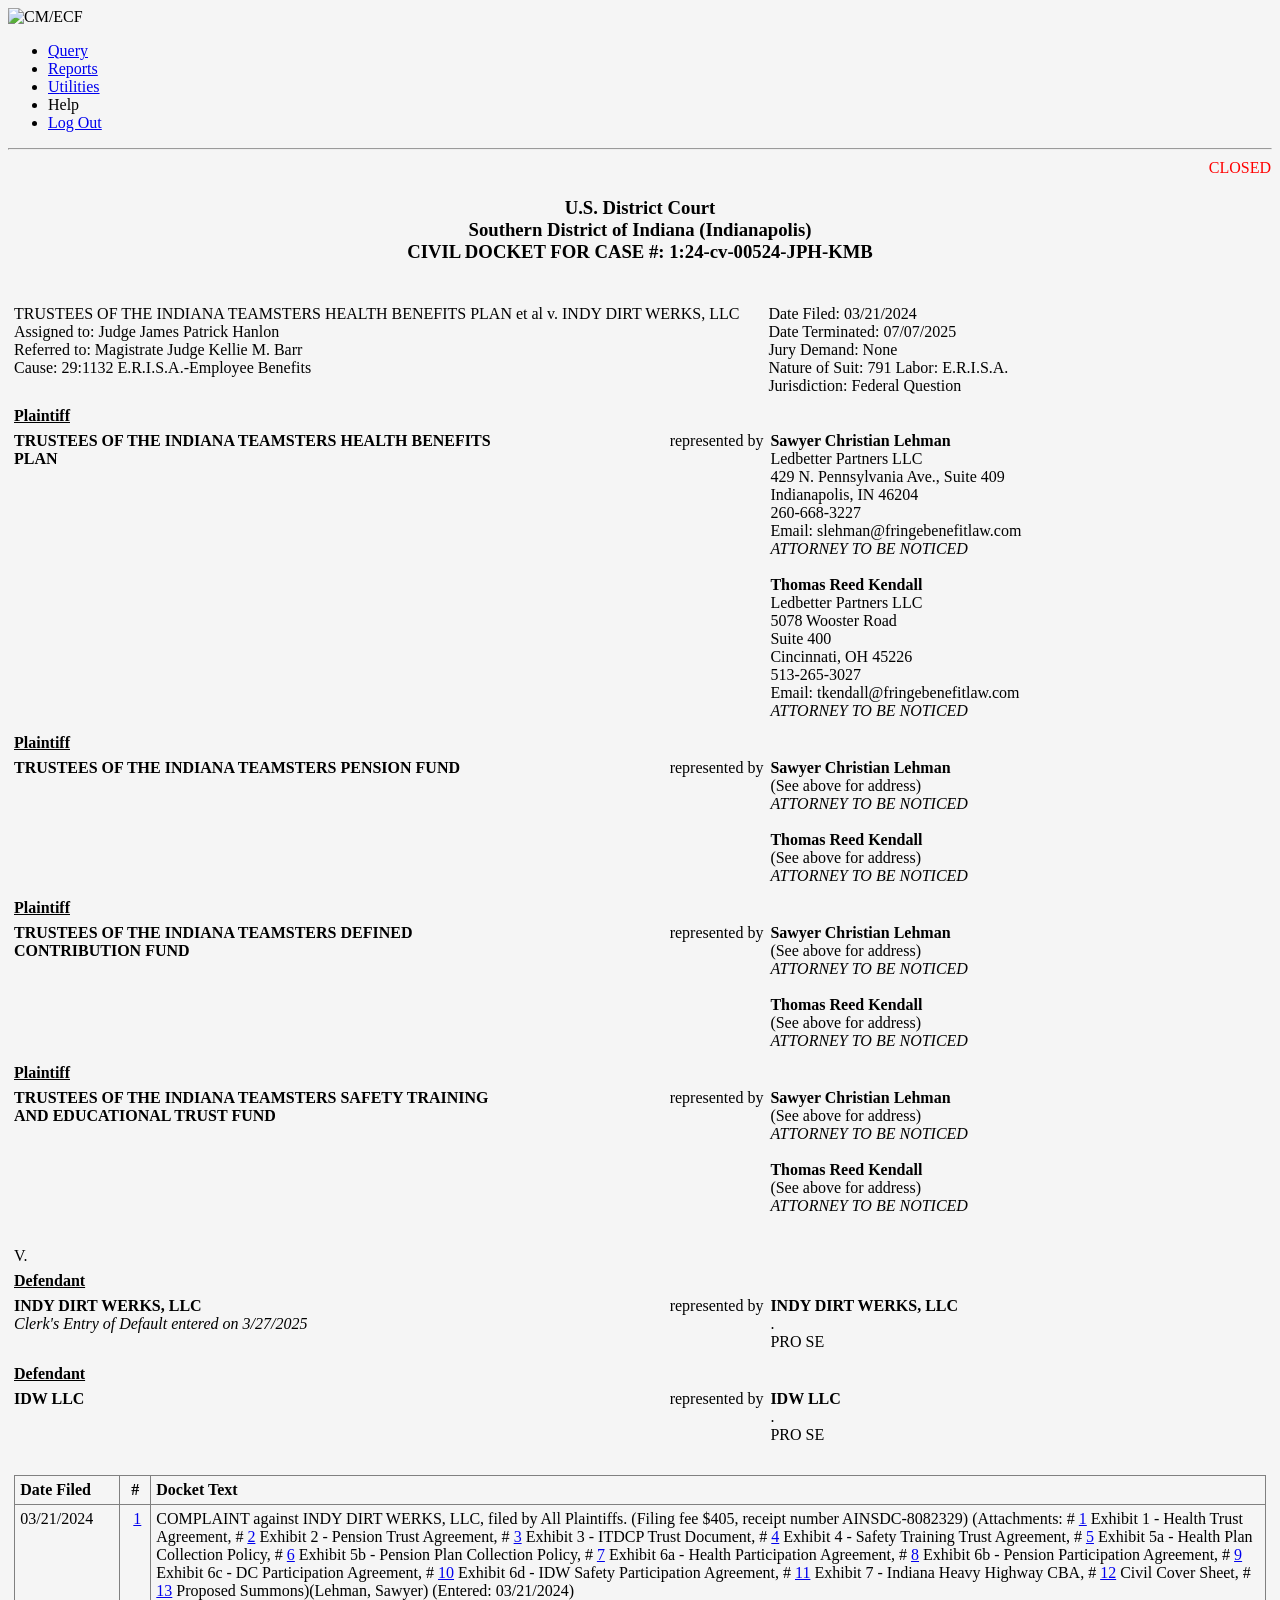
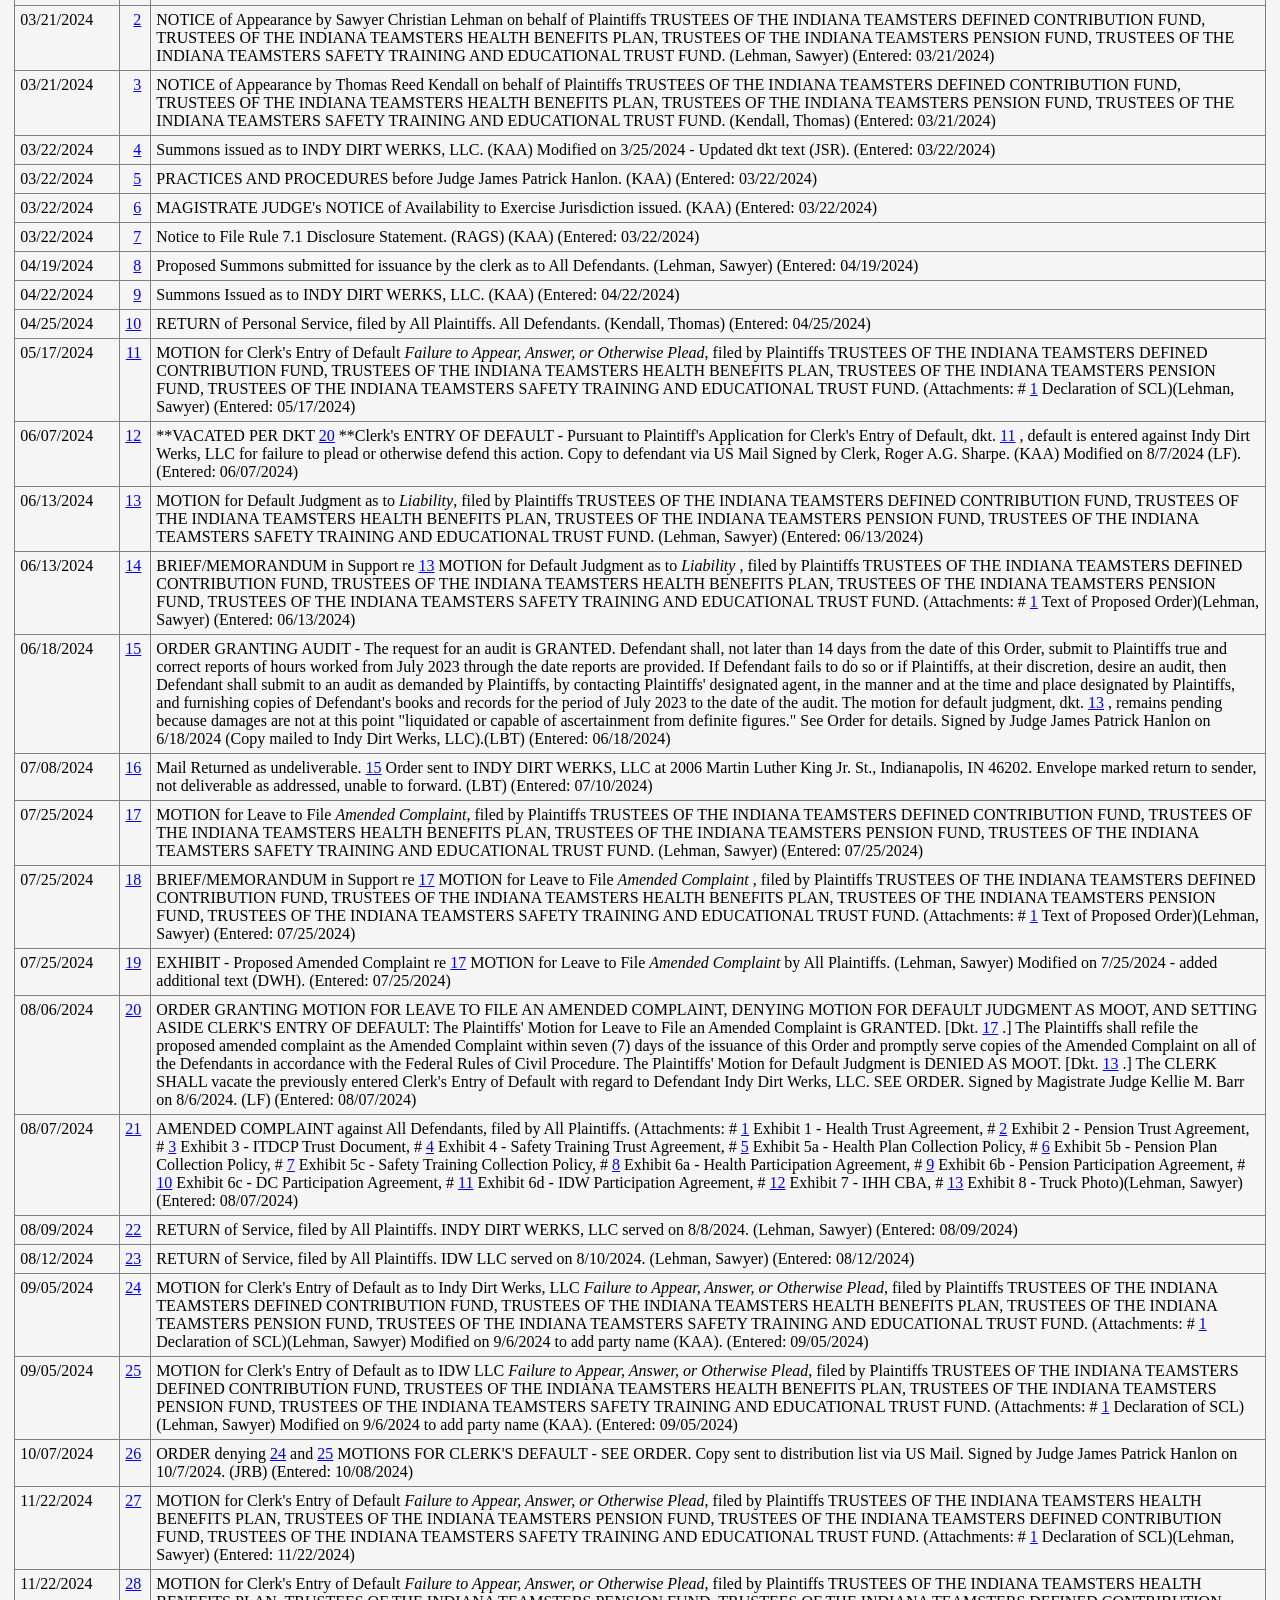
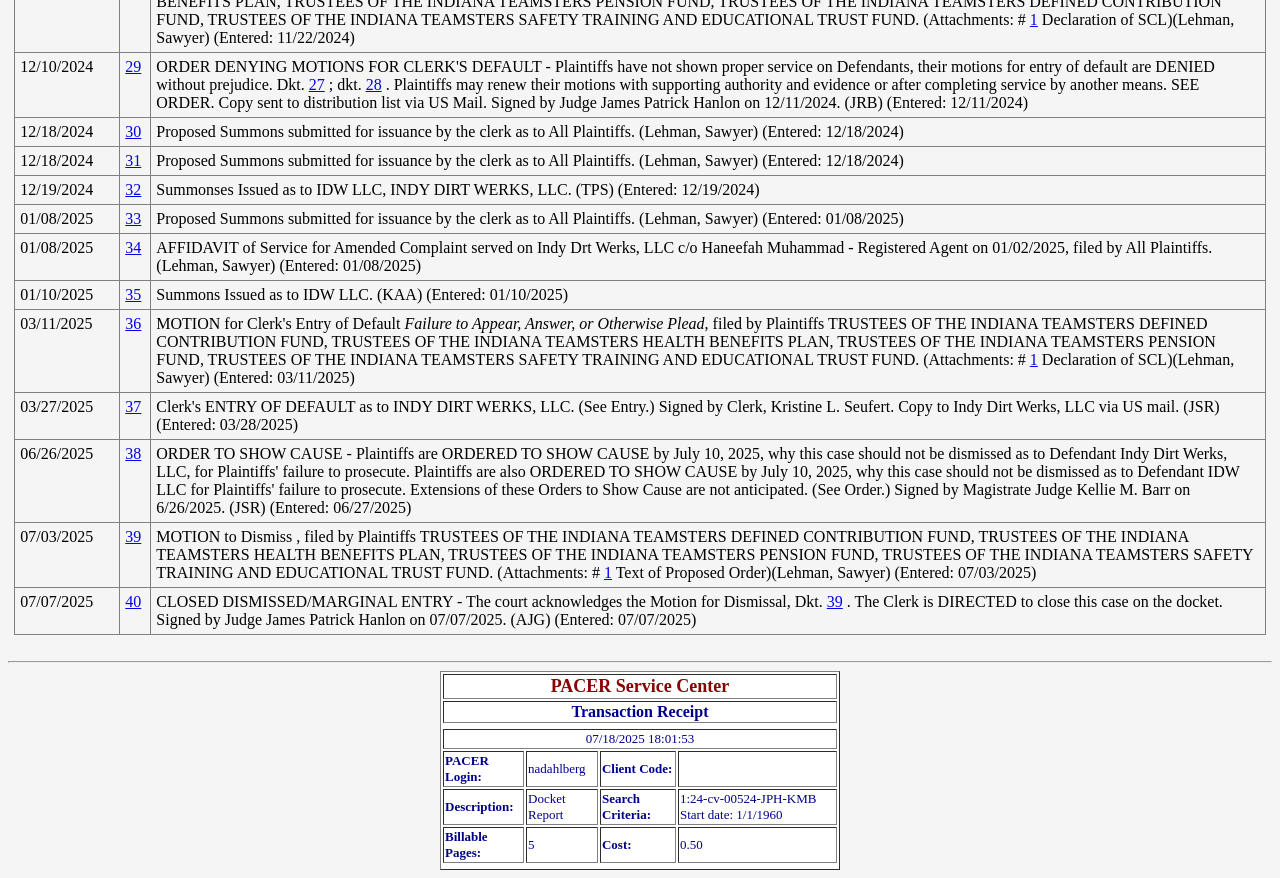
==== commit f5d40b8b: "update recap tests" ====
--- a/tests/fixtures/docketanalyzer/data/dockets/insd__1_24-cv-00524/pacer.0.html
+++ b/tests/fixtures/docketanalyzer/data/dockets/insd__1_24-cv-00524/pacer.0.html
@@ -165,5 +165,5 @@
 <tr><td width='94' valign=top nowrap>07/03/2025</td><td style='white-space:nowrap' valign='top' align='right'><a href="https://ecf.insd.uscourts.gov/doc1/073011141722" onClick="goDLS('/doc1/073011141722','213601','106','','1','1','','','');return(false);">39</a>&nbsp;</td><td valign=top><!--SB--> MOTION to Dismiss <i></i>, filed by Plaintiffs TRUSTEES OF THE INDIANA TEAMSTERS DEFINED CONTRIBUTION FUND, TRUSTEES OF THE INDIANA TEAMSTERS HEALTH BENEFITS PLAN, TRUSTEES OF THE INDIANA TEAMSTERS PENSION FUND, TRUSTEES OF THE INDIANA TEAMSTERS SAFETY TRAINING AND EDUCATIONAL TRUST FUND. (Attachments: # <a href="https://ecf.insd.uscourts.gov/doc1/073111141723" onClick="goDLS('/doc1/073111141723','213601','106','','1','1','','','');return(false);">1</a> Text of Proposed Order)(Lehman, Sawyer) (Entered: 07/03/2025)</td></tr>
 <tr><td width='94' valign=top nowrap>07/07/2025</td><td style='white-space:nowrap' valign='top' align='right'><a href="https://ecf.insd.uscourts.gov/doc1/073111145346" onClick="goDLS('/doc1/073111145346','213601','108','','1','1','','','');return(false);">40</a>&nbsp;</td><td valign=top><!--SB-->CLOSED DISMISSED/MARGINAL ENTRY - The court acknowledges the Motion for Dismissal, Dkt. <a href="https://ecf.insd.uscourts.gov/doc1/073011141722" onClick="goDLS('/doc1/073011141722','213601','106','','1','1','','','');return(false);">39</a> . The Clerk is DIRECTED to close this case on the docket. Signed by Judge James Patrick Hanlon on 07/07/2025. (AJG) (Entered: 07/07/2025)</td></tr>
 </table><br>
-<HR><CENTER><TABLE BORDER=1 BGCOLOR=white width="400"><TR><TH COLSPAN=4><FONT SIZE=+1 COLOR=DARKRED>PACER Service Center </FONT></TH></TR><TR><TH COLSPAN=4><FONT COLOR=DARKBLUE>Transaction Receipt </FONT></TH></TR><TR></TR><TR></TR><TR><TD COLSPAN=4 ALIGN=CENTER><FONT SIZE=-1 COLOR=DARKBLUE>07/18/2025 14:38:22</FONT></TD></TR><TR><TH ALIGN=LEFT><FONT SIZE=-1 COLOR=DARKBLUE> PACER Login: </FONT></TH><TD ALIGN=LEFT><FONT SIZE=-1 COLOR=DARKBLUE> nadahlberg </FONT></TH></TD><TH ALIGN=LEFT><FONT SIZE=-1 COLOR=DARKBLUE> Client Code: </FONT></TH><TD ALIGN=LEFT><FONT SIZE=-1 COLOR=DARKBLUE>  </FONT></TD></TR><TR><TH ALIGN=LEFT><FONT SIZE=-1 COLOR=DARKBLUE> Description: </FONT></TH><TD ALIGN=LEFT><FONT SIZE=-1 COLOR=DARKBLUE> Docket Report </FONT></TD><TH ALIGN=LEFT><FONT SIZE=-1 COLOR=DARKBLUE> Search Criteria: </FONT></TH><TD ALIGN=LEFT><FONT SIZE=-1 COLOR=DARKBLUE> 1:24-cv-00524-JPH-KMB Start date: 1/1/1960    </FONT></TD></TR><TR><TH ALIGN=LEFT><FONT SIZE=-1 COLOR=DARKBLUE> Billable Pages: </FONT></TH><TD ALIGN=LEFT><FONT SIZE=-1 COLOR=DARKBLUE> 5 </FONT></TD><TH ALIGN=LEFT><FONT SIZE=-1 COLOR=DARKBLUE> Cost: </FONT></TH><TD ALIGN=LEFT><FONT SIZE=-1 COLOR=DARKBLUE> 0.50 </FONT></TD></TR><TR></TR><TR></TR></TABLE></CENTER></HR></div></body></html>
+<HR><CENTER><TABLE BORDER=1 BGCOLOR=white width="400"><TR><TH COLSPAN=4><FONT SIZE=+1 COLOR=DARKRED>PACER Service Center </FONT></TH></TR><TR><TH COLSPAN=4><FONT COLOR=DARKBLUE>Transaction Receipt </FONT></TH></TR><TR></TR><TR></TR><TR><TD COLSPAN=4 ALIGN=CENTER><FONT SIZE=-1 COLOR=DARKBLUE>07/18/2025 18:01:53</FONT></TD></TR><TR><TH ALIGN=LEFT><FONT SIZE=-1 COLOR=DARKBLUE> PACER Login: </FONT></TH><TD ALIGN=LEFT><FONT SIZE=-1 COLOR=DARKBLUE> nadahlberg </FONT></TH></TD><TH ALIGN=LEFT><FONT SIZE=-1 COLOR=DARKBLUE> Client Code: </FONT></TH><TD ALIGN=LEFT><FONT SIZE=-1 COLOR=DARKBLUE>  </FONT></TD></TR><TR><TH ALIGN=LEFT><FONT SIZE=-1 COLOR=DARKBLUE> Description: </FONT></TH><TD ALIGN=LEFT><FONT SIZE=-1 COLOR=DARKBLUE> Docket Report </FONT></TD><TH ALIGN=LEFT><FONT SIZE=-1 COLOR=DARKBLUE> Search Criteria: </FONT></TH><TD ALIGN=LEFT><FONT SIZE=-1 COLOR=DARKBLUE> 1:24-cv-00524-JPH-KMB Start date: 1/1/1960    </FONT></TD></TR><TR><TH ALIGN=LEFT><FONT SIZE=-1 COLOR=DARKBLUE> Billable Pages: </FONT></TH><TD ALIGN=LEFT><FONT SIZE=-1 COLOR=DARKBLUE> 5 </FONT></TD><TH ALIGN=LEFT><FONT SIZE=-1 COLOR=DARKBLUE> Cost: </FONT></TH><TD ALIGN=LEFT><FONT SIZE=-1 COLOR=DARKBLUE> 0.50 </FONT></TD></TR><TR></TR><TR></TR></TABLE></CENTER></HR></div></body></html>
 <!--PACER CASE ID: 213601-->
